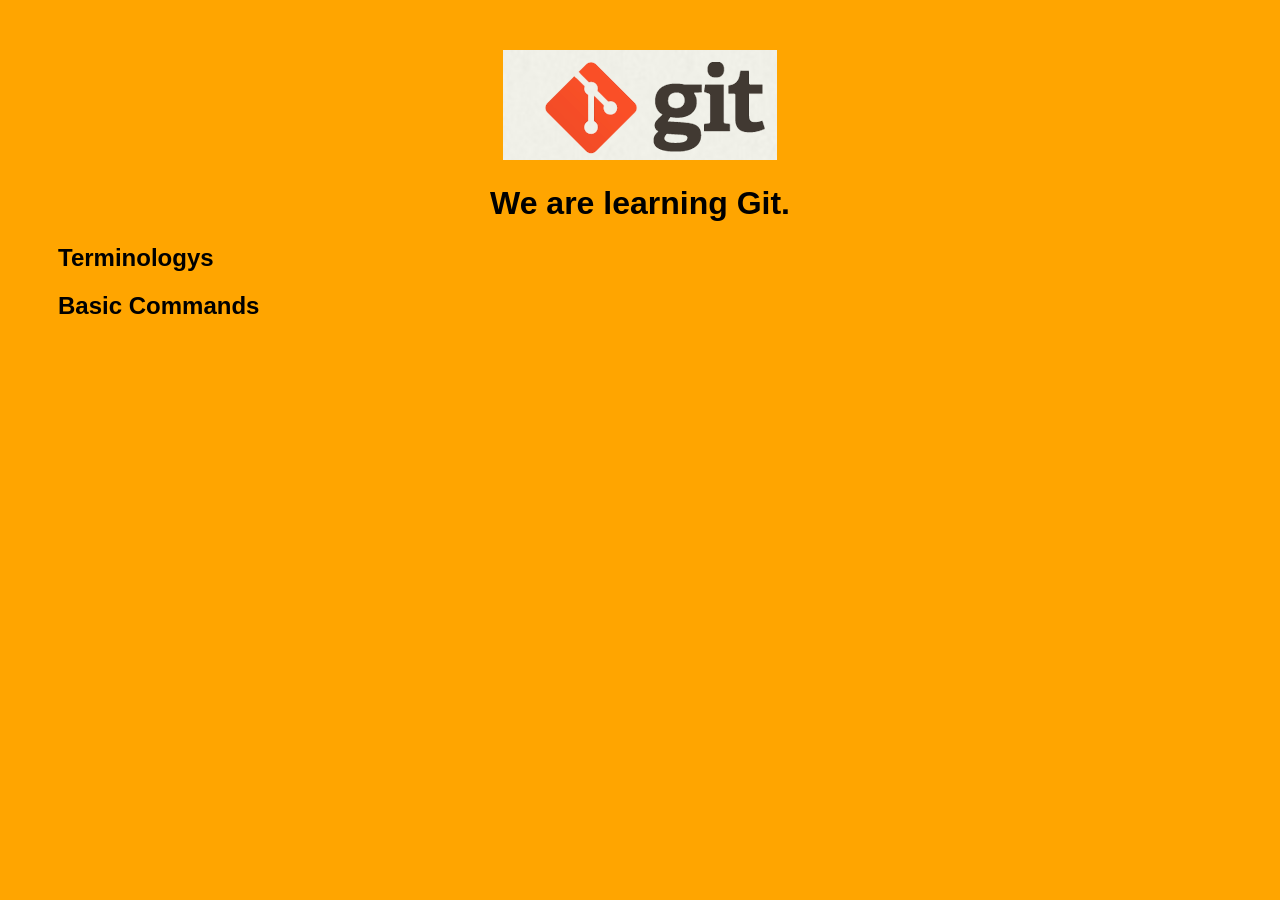
==== index.htm @ 1773593f "Mv index.html to index.htm" ====
<!DOCTYPE html>
<html>
<head>
    <title>Git Demo</title>
    <link rel="stylesheet" type="text/css" href="styles/style.css">
</head>
<body>
    <header>
        <img id="header-img" src="images/git-logo.png">
        <h1 id='header-words'>We are learning Git.</h1> 
    </header>

    <section>
        <div class="accordion"><h1>Terminologys</h1></div>
            <div class="panel">
                <ol>
		    <li>base repo</li>
                    <li>non fast_word</li>
                    <li></li>
                    <li></li>
                    <li></li>
                    <li></li>
                    <li></li>
                    <li></li>
                    <li></li>
                    <li></li>
                    <li></li>
                </ol>     
            </div>
        <div class="accordion"><h1>Basic Commands</h1></div>
            <div class="panel">
                <ol>
                    <li>config!</li>
                    <li>add</li>
                    <li>commit</li>

                    <li>rm</li>
                    <li>mv</li>

                    <li>status</li>
                    <li>log</li>

                    <li></li>
                    <li></li>
                    <li></li>
                    <li></li>
                    <li></li>
                </ol>
            </div>
        </div>
    </section>
     
    <script src="js/script.js"></script> 
</body>
</html>
---- styles/style.css ----
body{
  background-color: orange;
  font-family: 'Monaco', sans-serif;
  color: black;
}

body a{
  color: white;
}

header{
  text-align: center;
  margin-top: 50px;
}

h3{
  color: red;
}

header-img{
  width: 400px;
}

header-words{
  line-height: 10px;
  font-size: 50px;
  font-family: 'Monaco', sans-serif;
  margin-bottom: 75px;
}

section{
  padding: 0 50px 0px 50px;
  text-align: left;
}

div.accordion {
  cursor: pointer;
  border: none;
  outline: none;
}

div.accordion.active, div.accordion:hover {
  background-color: white;
  color: #1D2031;
}

div.panel {
  padding: 0 18px 0 0;
  display: none;
}
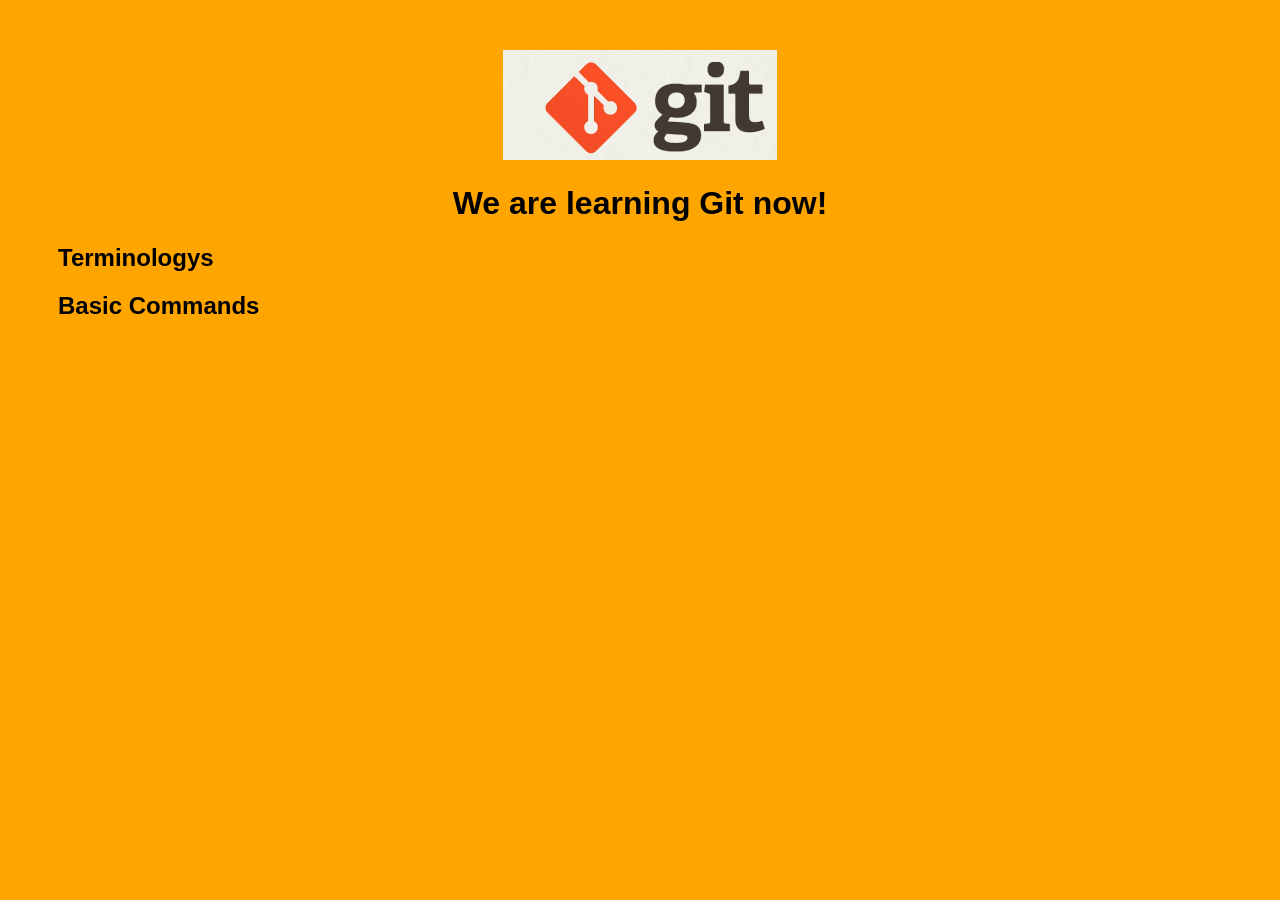
==== commit 58e425f0: "Merge branch 'fature/add_git_commands' of github.com:WangYekun/Learning_Git into fature/add_git_comm" ====
--- a/index.htm
+++ b/index.htm
@@ -7,7 +7,7 @@
 <body>
     <header>
         <img id="header-img" src="images/git-logo.png">
-        <h1 id='header-words'>We are learning Git.</h1> 
+        <h1 id='header-words'>We are learning Git now!</h1> 
     </header>
 
     <section>
